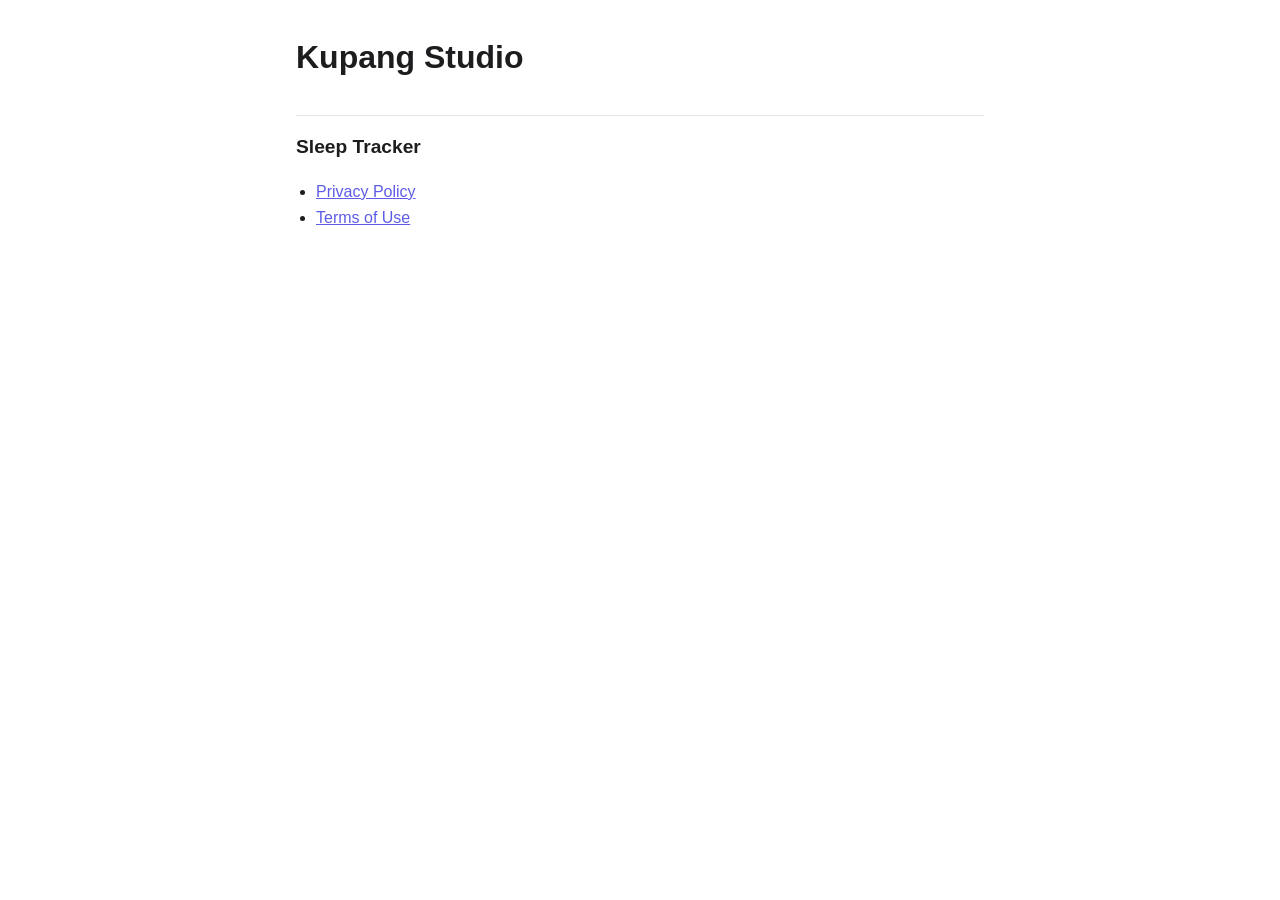
==== index.html @ 2fda04db "Add Sleep Tracker privacy policy and terms of use Co-Authored-By: Claude Opus 5.5 <noreply@anthropic" ====
<!doctype html>
<html lang="en">
<head>
<meta charset="utf-8">
<meta name="viewport" content="width=device-width, initial-scale=1">
<title>Kupang Studio</title>
<link rel="stylesheet" href="style.css">
</head>
<body>
<main>
<h1>Kupang Studio</h1>
<h2>Sleep Tracker</h2>
<ul>
<li><a href="sleep-tracker/policy/">Privacy Policy</a></li>
<li><a href="sleep-tracker/terms/">Terms of Use</a></li>
</ul>
</main>
</body>
</html>
---- style.css ----
:root {
  --bg: #ffffff;
  --text: #1d1d1f;
  --muted: #6e6e73;
  --accent: #5e5ce6;
  --rule: #e5e5ea;
}
@media (prefers-color-scheme: dark) {
  :root {
    --bg: #0b0b14;
    --text: #f2f2f7;
    --muted: #a1a1aa;
    --accent: #8e8cff;
    --rule: #2c2c3a;
  }
}
* { box-sizing: border-box; }
body {
  margin: 0;
  background: var(--bg);
  color: var(--text);
  font: 16px/1.6 -apple-system, BlinkMacSystemFont, "Segoe UI", Roboto, sans-serif;
}
main { max-width: 720px; margin: 0 auto; padding: 32px 16px 64px; }
h1 { font-size: 2rem; margin: 0 0 4px; }
h2 { font-size: 1.2rem; margin: 32px 0 8px; padding-top: 16px; border-top: 1px solid var(--rule); }
h3 { font-size: 1rem; margin: 20px 0 4px; }
.meta { color: var(--muted); margin: 0 0 24px; font-size: 0.9rem; }
a { color: var(--accent); }
ul { padding-left: 20px; }
.links { margin-top: 40px; }
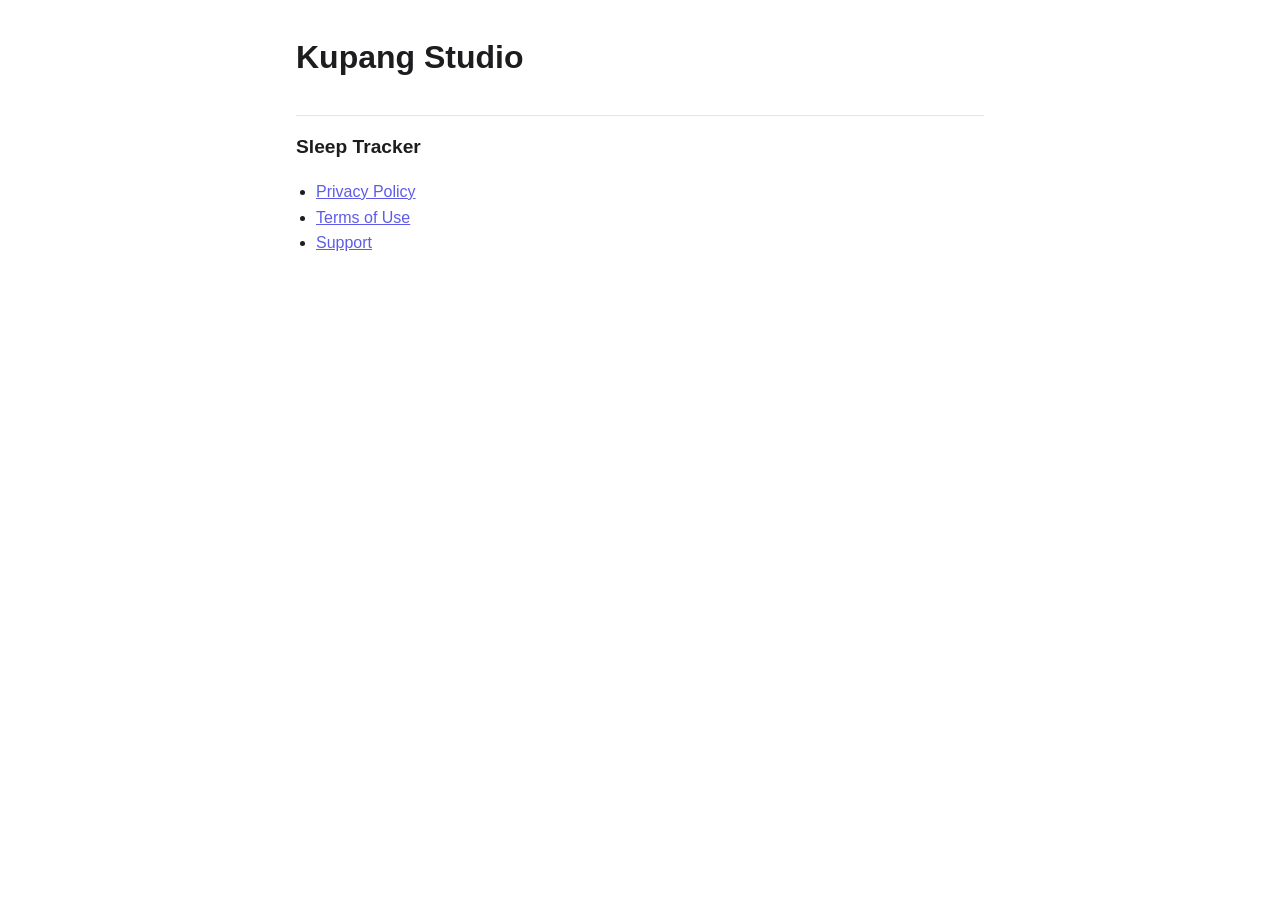
==== commit 05b40559: "Add Sleep Tracker support page Co-Authored-By: Claude Opus 5.5 <noreply@anthropic.com>" ====
--- a/index.html
+++ b/index.html
@@ -13,6 +13,7 @@
 <ul>
 <li><a href="sleep-tracker/policy/">Privacy Policy</a></li>
 <li><a href="sleep-tracker/terms/">Terms of Use</a></li>
+<li><a href="sleep-tracker/support/">Support</a></li>
 </ul>
 </main>
 </body>
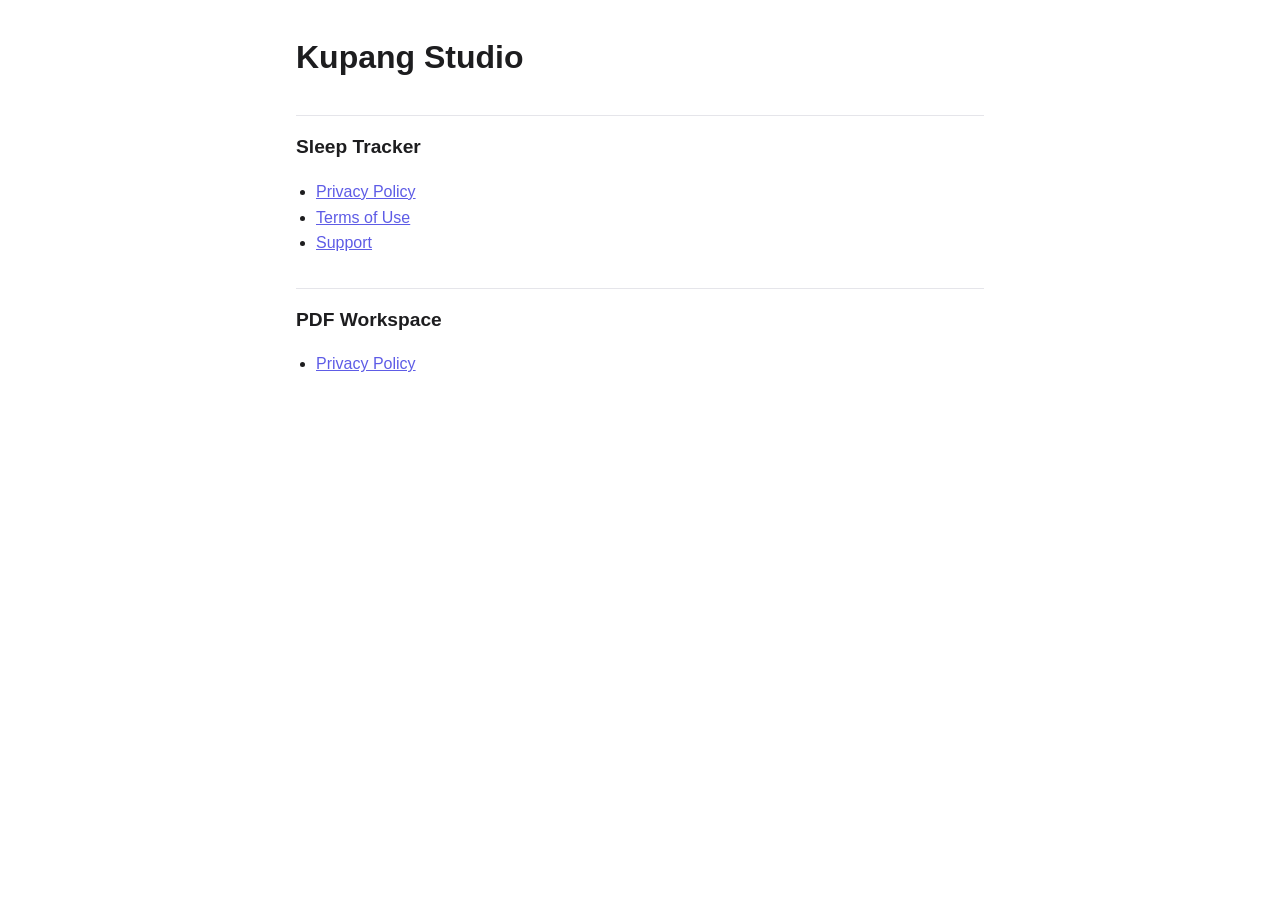
==== commit d6e9a4c2: "Add PDF Workspace privacy policy Co-Authored-By: Claude Opus 5.5 <noreply@anthropic.com>" ====
--- a/index.html
+++ b/index.html
@@ -15,6 +15,10 @@
 <li><a href="sleep-tracker/terms/">Terms of Use</a></li>
 <li><a href="sleep-tracker/support/">Support</a></li>
 </ul>
+<h2>PDF Workspace</h2>
+<ul>
+<li><a href="pdf-workspace/policy/">Privacy Policy</a></li>
+</ul>
 </main>
 </body>
 </html>
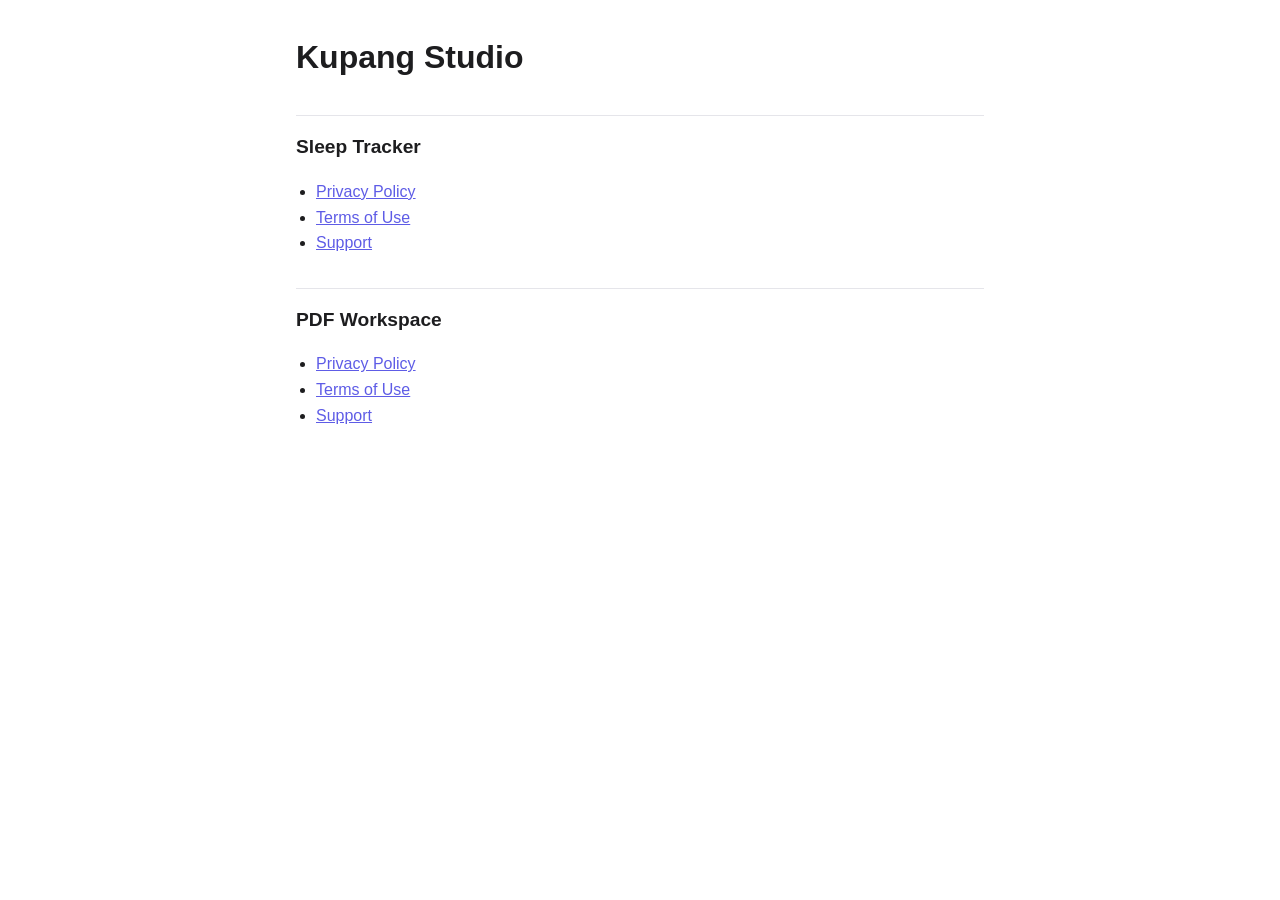
==== commit b08fda19: "Add PDF Workspace terms and support pages; policy adds signatures Co-Authored-By: Claude Opus 5.5 <n" ====
--- a/index.html
+++ b/index.html
@@ -18,6 +18,8 @@
 <h2>PDF Workspace</h2>
 <ul>
 <li><a href="pdf-workspace/policy/">Privacy Policy</a></li>
+<li><a href="pdf-workspace/terms/">Terms of Use</a></li>
+<li><a href="pdf-workspace/support/">Support</a></li>
 </ul>
 </main>
 </body>
